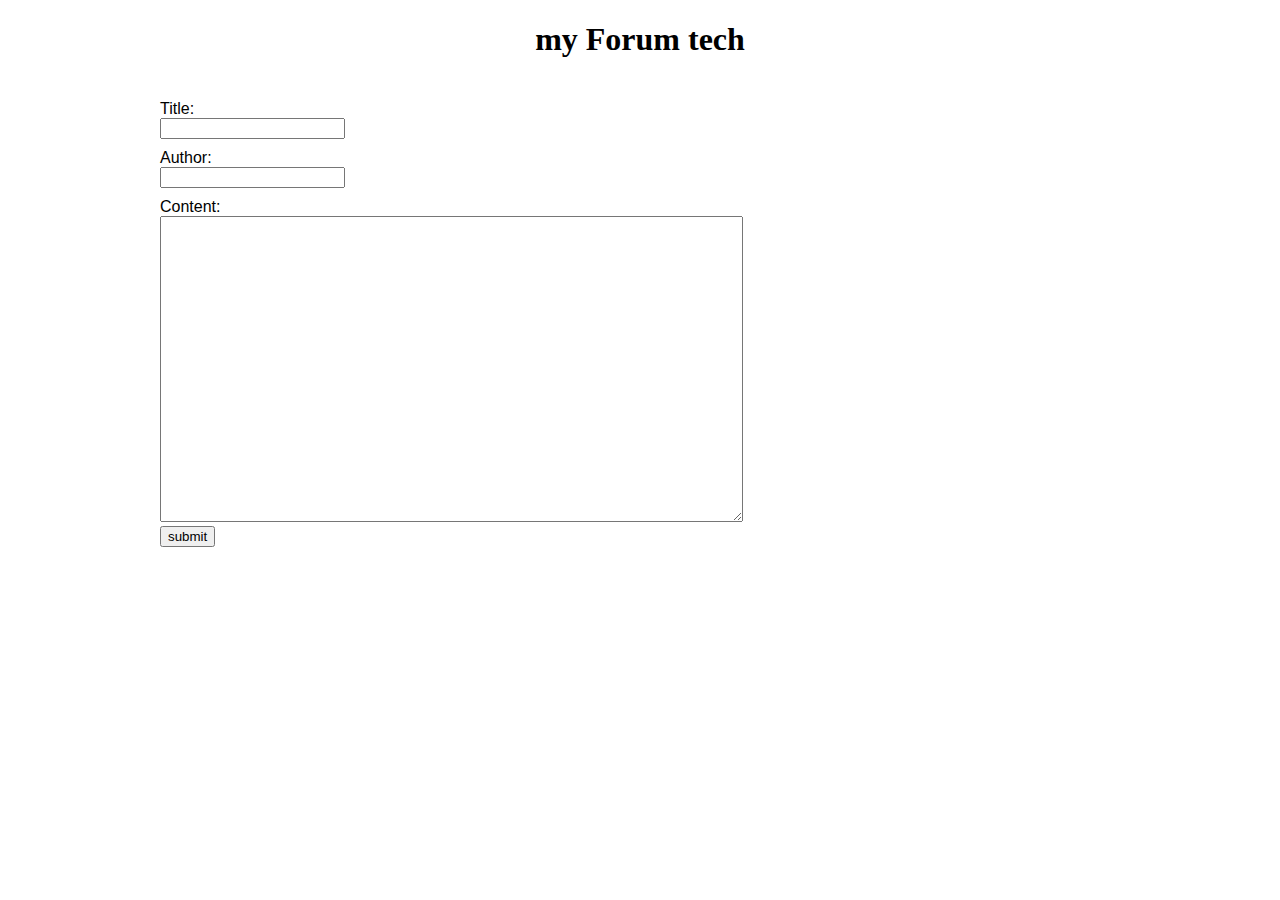
==== index.html @ 9958e7bb "initial commit" ====
<!DOCTYPE html>
<html lang="en">

<head>
    <meta charset="UTF-8">
    <meta name="viewport" content="width=device-width, initial-scale=1.0">
    <link rel="stylesheet" href="style.css">
    <title>myForumTech</title>
</head>

<body>
    <h1>my Forum tech</h1>
    <div id="main">
        <form name="formDiscussion" id="formDiscussion">
            <label for="title">Title: </label><br>
            <input type="text" name="title" id="title"><br>
            <label for="pseudo">Author: </label><br>
            <input type="text" name="pseudo" id="pseudo"><br>
            <label for="text">Content: </label><br>
            <textarea name="text" id="text" cols="70" rows="20"></textarea><br>

            <input type="button" id="submitDiscussion" value="submit">

        </form>
    </div>
    <script type="module" src="script/main.js"></script>
</body>

</html>
---- style.css ----
#main {
  font-family: Arial, Helvetica, sans-serif;
  margin: 20px auto;
  padding: 10px;
  max-width: 960px;
}
#tohome {
  margin-top: 20px;
}
h1 {
  text-align: center;
}
label {
  display: inline-block;
  margin-top: 10px;
}
input button {
  padding-top: 10px;
}
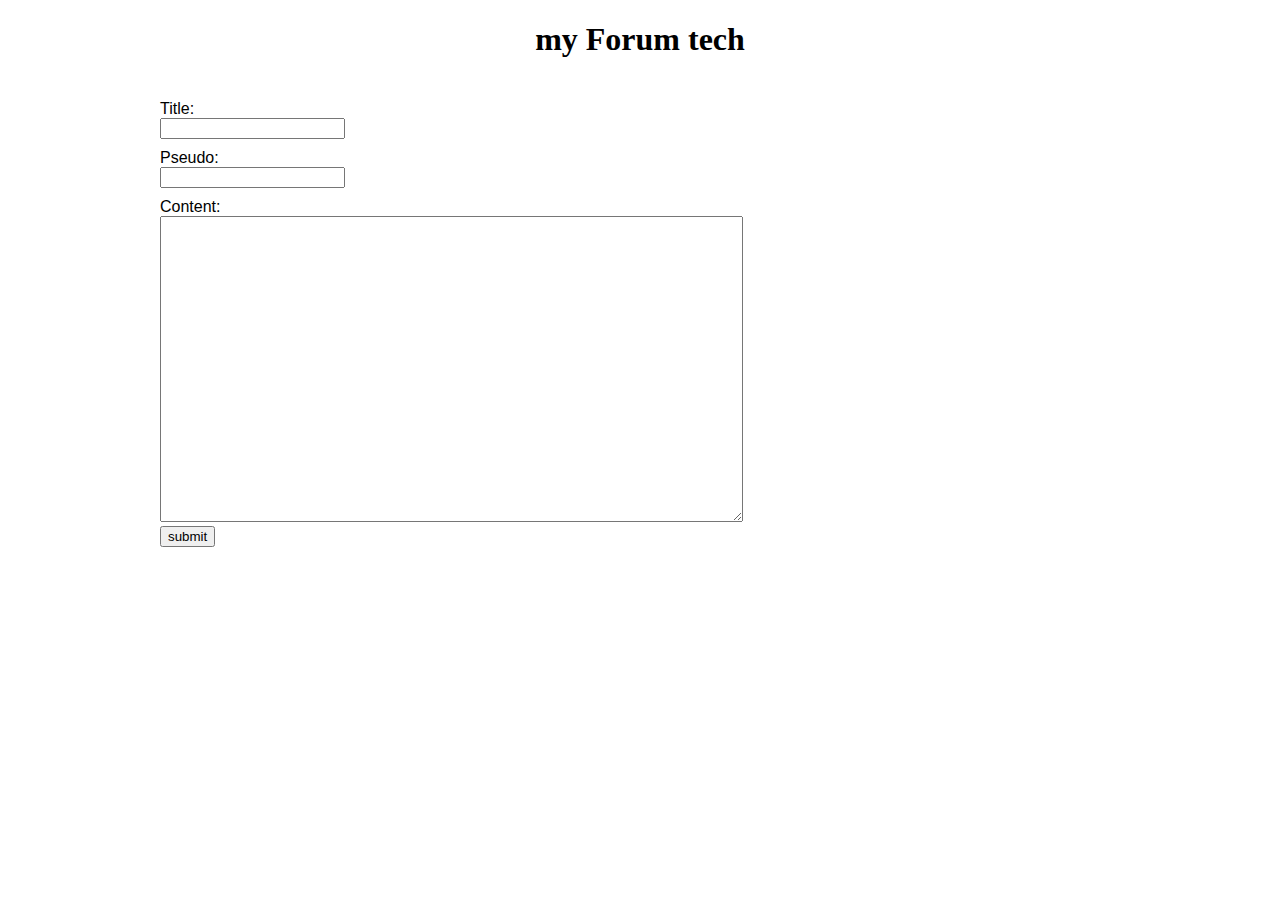
==== commit 6031ee21: "update add comments" ====
--- a/index.html
+++ b/index.html
@@ -14,7 +14,7 @@
         <form name="formDiscussion" id="formDiscussion">
             <label for="title">Title: </label><br>
             <input type="text" name="title" id="title"><br>
-            <label for="pseudo">Author: </label><br>
+            <label for="pseudo">Pseudo: </label><br>
             <input type="text" name="pseudo" id="pseudo"><br>
             <label for="text">Content: </label><br>
             <textarea name="text" id="text" cols="70" rows="20"></textarea><br>
